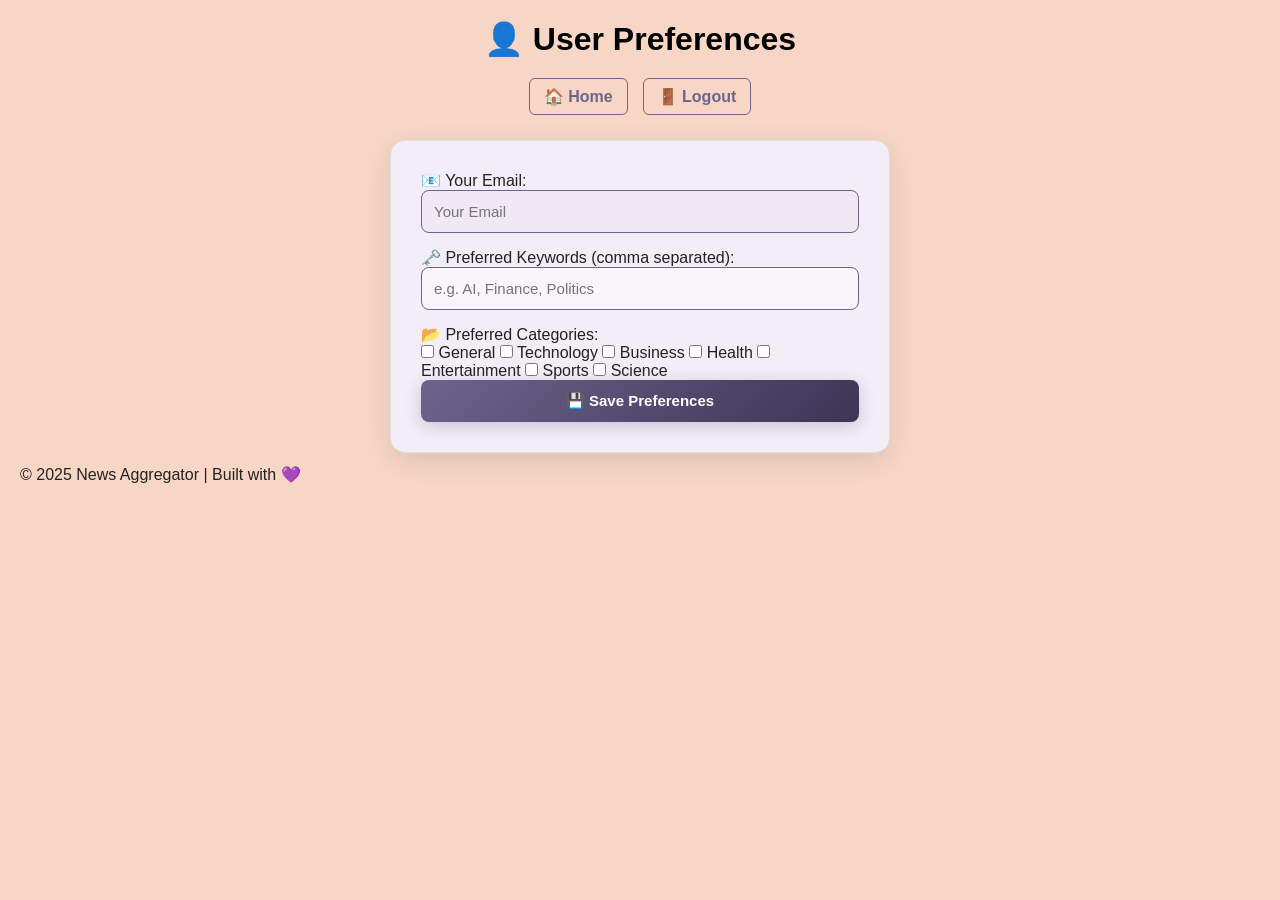
==== src/main/resources/static/preferences.html @ 1d43c75d "intial commit final project" ====
<!-- 📁 src/main/resources/static/preferences.html -->
<!DOCTYPE html>
<html lang="en">
<head>
  <meta charset="UTF-8" />
  <meta name="viewport" content="width=device-width, initial-scale=1.0"/>
  <title>👤 User Preferences</title>
  <link rel="stylesheet" href="style.css" />
</head>
<body class="prefs-body">

  <header class="header">
    <h1>👤 User Preferences</h1>
    <nav class="navbar">
      <a href="index.html">🏠 Home</a>
      <a href="#" onclick="logoutUser()">🚪 Logout</a>
    </nav>
  </header>

  <main class="form-container">
    <form id="preferences-form" onsubmit="savePreferences(event)">
      <label for="email">📧 Your Email:</label>
      <input type="text" id="email" placeholder="Your Email" readonly />

      <label for="keywords">🗝️ Preferred Keywords (comma separated):</label>
      <input type="text" id="keywords" placeholder="e.g. AI, Finance, Politics" />

      <label>📂 Preferred Categories:</label>
      <div class="checkbox-group">
        <label><input type="checkbox" name="category" value="General" /> General</label>
        <label><input type="checkbox" name="category" value="Technology" /> Technology</label>
        <label><input type="checkbox" name="category" value="Business" /> Business</label>
        <label><input type="checkbox" name="category" value="Health" /> Health</label>
        <label><input type="checkbox" name="category" value="Entertainment" /> Entertainment</label>
        <label><input type="checkbox" name="category" value="Sports" /> Sports</label>
        <label><input type="checkbox" name="category" value="Science" /> Science</label>
      </div>

      <button type="submit">💾 Save Preferences</button>
    </form>

    <p id="response-message" class="response-message"></p>
  </main>

  <footer class="footer">
    <p>© 2025 News Aggregator | Built with 💜</p>
  </footer>

  <script>
    document.addEventListener("DOMContentLoaded", () => {
      const email = localStorage.getItem("userEmail");
      if (email) {
        document.getElementById("email").value = email;
      }
    });
  </script>

  <script src="preferences.js"></script>
</body>
</html>
---- src/main/resources/static/style.css ----
/* 🔧 Reset */
* {
  margin: 0;
  padding: 0;
  box-sizing: border-box;
}

/* 🌸 Body Background */
body {
  background-color: #f7d6c5;
  color: #222;
  font-family: 'Segoe UI', Tahoma, Geneva, Verdana, sans-serif;
  padding: 20px;
}

/* 📰 Headings */
h1, h2, h3 {
  color: #000;
  margin-bottom: 20px;
  text-align: center;
}

/* 📥 Form Container */
form {
  max-width: 500px;
  margin: auto;
  background-color: #f3edf7;
  padding: 30px;
  border-radius: 15px;
  box-shadow: 0 8px 30px rgba(0, 0, 0, 0.1);
  border: 1px solid #ddd;
}

/* 🔲 Inputs */
input[type="text"],
input[type="email"],
input[type="password"],
select {
  width: 100%;
  padding: 12px;
  margin-bottom: 15px;
  background-color: #f8f5fb;
  border: 1px solid #6c648b;
  color: #222;
  border-radius: 8px;
  font-size: 15px;
  transition: border 0.3s, box-shadow 0.3s;
}

input[readonly] {
  background-color: #f0e8f2;
  color: #888;
  cursor: not-allowed;
}

input:focus {
  outline: none;
  border-color: #6c648b;
  box-shadow: 0 0 8px rgba(108, 100, 139, 0.4);
}

/* 🟪 Buttons */
button {
  background: linear-gradient(135deg, #6c648b, #3d3456);
  color: #fff;
  padding: 12px 20px;
  border: none;
  border-radius: 8px;
  font-weight: bold;
  font-size: 15px;
  cursor: pointer;
  transition: all 0.3s ease;
  box-shadow: 0 4px 15px rgba(108, 100, 139, 0.3);
  width: 100%;
}

button:hover {
  background: linear-gradient(135deg, #7e73a7, #514568);
  box-shadow: 0 6px 20px rgba(108, 100, 139, 0.5);
  transform: translateY(-2px);
}

/* 🔗 Links */
a {
  color: #000;
  text-decoration: none;
  font-weight: bold;
}

a:hover {
  text-decoration: underline;
}

/* 💡 Centered Auth Links */
.auth-link {
  text-align: center;
  margin-top: 20px;
  color: #000;
  font-size: 14px;
}

/* 📰 Cards */
.card {
  background-color: #f2eaf7;
  border: 1px solid #6c648b;
  border-radius: 10px;
  padding: 20px;
  margin-bottom: 20px;
  box-shadow: 0 0 12px rgba(108, 100, 139, 0.1);
}

/* 💬 Comments Section */
.comment-section {
  margin-top: 10px;
  background-color: #f0e5f7;
  padding: 10px;
  border-left: 3px solid #6c648b;
  border-radius: 6px;
}

/* 📥 Comment Box */
.comment-box input {
  width: calc(100% - 100px);
  margin-right: 10px;
  background-color: #f8f3fc;
  border: 1px solid #ccc;
}

/* 🧭 Navbar */
.navbar {
  display: flex;
  gap: 15px;
  margin-bottom: 25px;
  justify-content: center;
  flex-wrap: wrap;
}

.navbar a,
.navbar button {
  background-color: transparent;
  color: #6c648b;
  border: 1px solid #6c648b;
  padding: 8px 14px;
  border-radius: 6px;
  transition: all 0.3s ease;
}

.navbar a:hover,
.navbar button:hover {
  background-color: #6c648b;
  color: #fff;
}

/* 🔍 Search + Filter */
#search-bar,
#filter-bar {
  display: flex;
  gap: 12px;
  margin-bottom: 25px;
  justify-content: center;
}

#search-bar input {
  flex: 1;
  background-color: #f5eefb;
  border: 1px solid #6c648b;
  padding: 10px;
  border-radius: 6px;
}

/* 📋 List (e.g. Registered Users) */
ul {
  list-style: none;
  padding: 0;
}

ul li {
  background-color: #f2eaf7;
  margin: 8px 0;
  padding: 12px;
  border-left: 5px solid #6c648b;
  border-radius: 6px;
}

/* ⚠️ Message Boxes */
#login-message,
#register-message,
#response-message {
  margin-top: 12px;
  font-weight: bold;
  color: #000;
  text-align: center;
}

/* 📊 Chart Canvas */
canvas {
  background-color: #f5eefb;
  border: 1px solid #6c648b;
  border-radius: 10px;
  padding: 10px;
  margin: 20px auto;
  display: block;
}

/* 🖼️ Dashboard */
.dashboard-container {
  max-width: 960px;
  margin: auto;
  padding: 20px;
  background-color: #f2eaf7;
  border-radius: 10px;
  box-shadow: 0 0 18px rgba(108, 100, 139, 0.1);
}

.stats-panel {
  display: flex;
  justify-content: space-around;
  margin-bottom: 20px;
}

.chart-panel {
  margin: 20px 0;
}

.user-list-section {
  padding-top: 20px;
}

/* 📱 Responsive */
@media (max-width: 600px) {
  .navbar {
    flex-direction: column;
  }

  #search-bar, #filter-bar {
    flex-direction: column;
  }

  .stats-panel {
    flex-direction: column;
    gap: 15px;
  }

  button {
    width: 100%;
  }
}
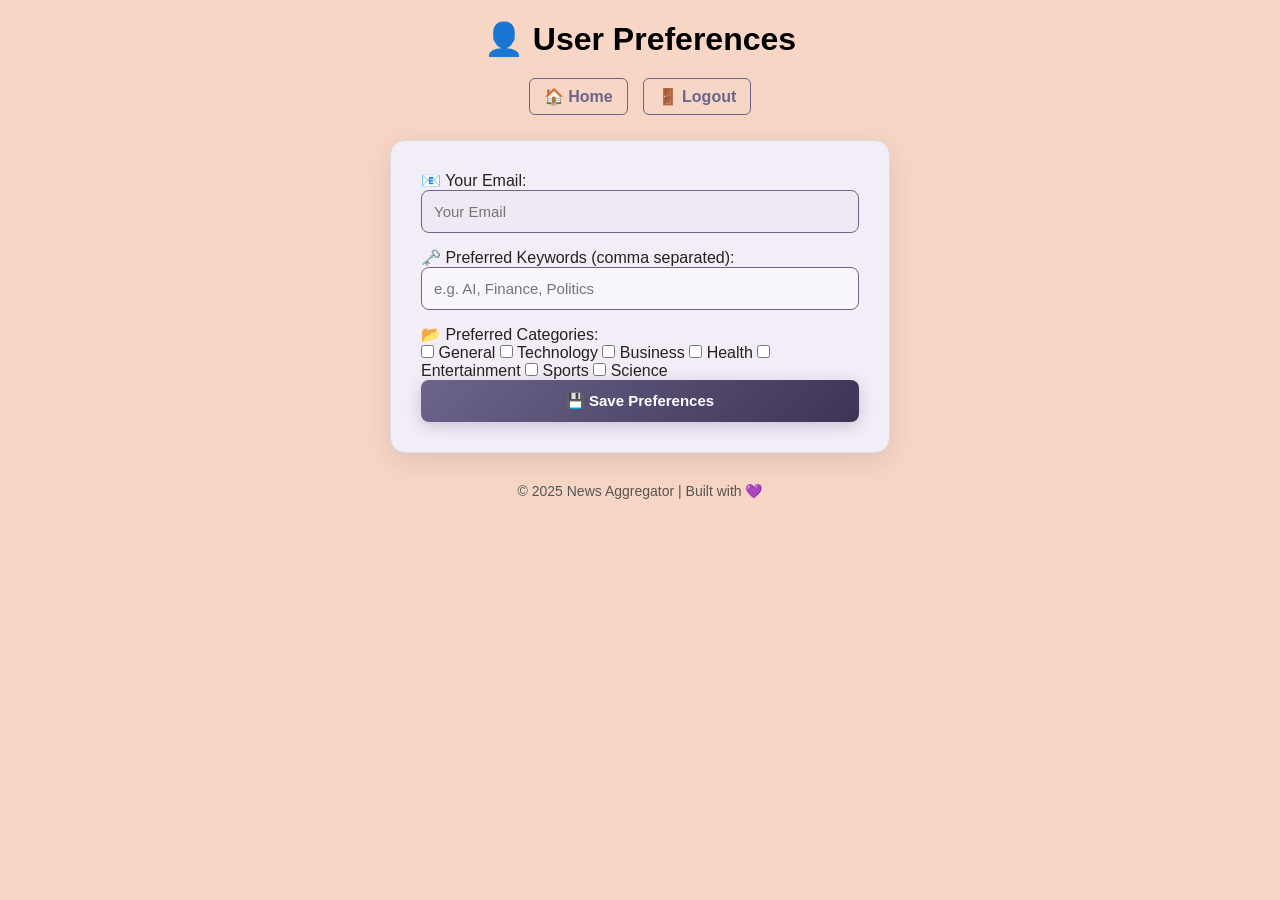
==== commit 4228ea5d: "Fixed localhost in script.js" ====
--- a/src/main/resources/static/preferences.html
+++ b/src/main/resources/static/preferences.html
@@ -42,8 +42,8 @@
     <p id="response-message" class="response-message"></p>
   </main>
 
-  <footer class="footer">
-    <p>© 2025 News Aggregator | Built with 💜</p>
+  <footer class="footer" style="text-align: center; width: 100%; margin-top: 30px; padding-bottom: 20px;">
+    <p style="margin: 0; font-size: 14px; color: #555;">© 2025 News Aggregator | Built with 💜</p>
   </footer>
 
   <script>
